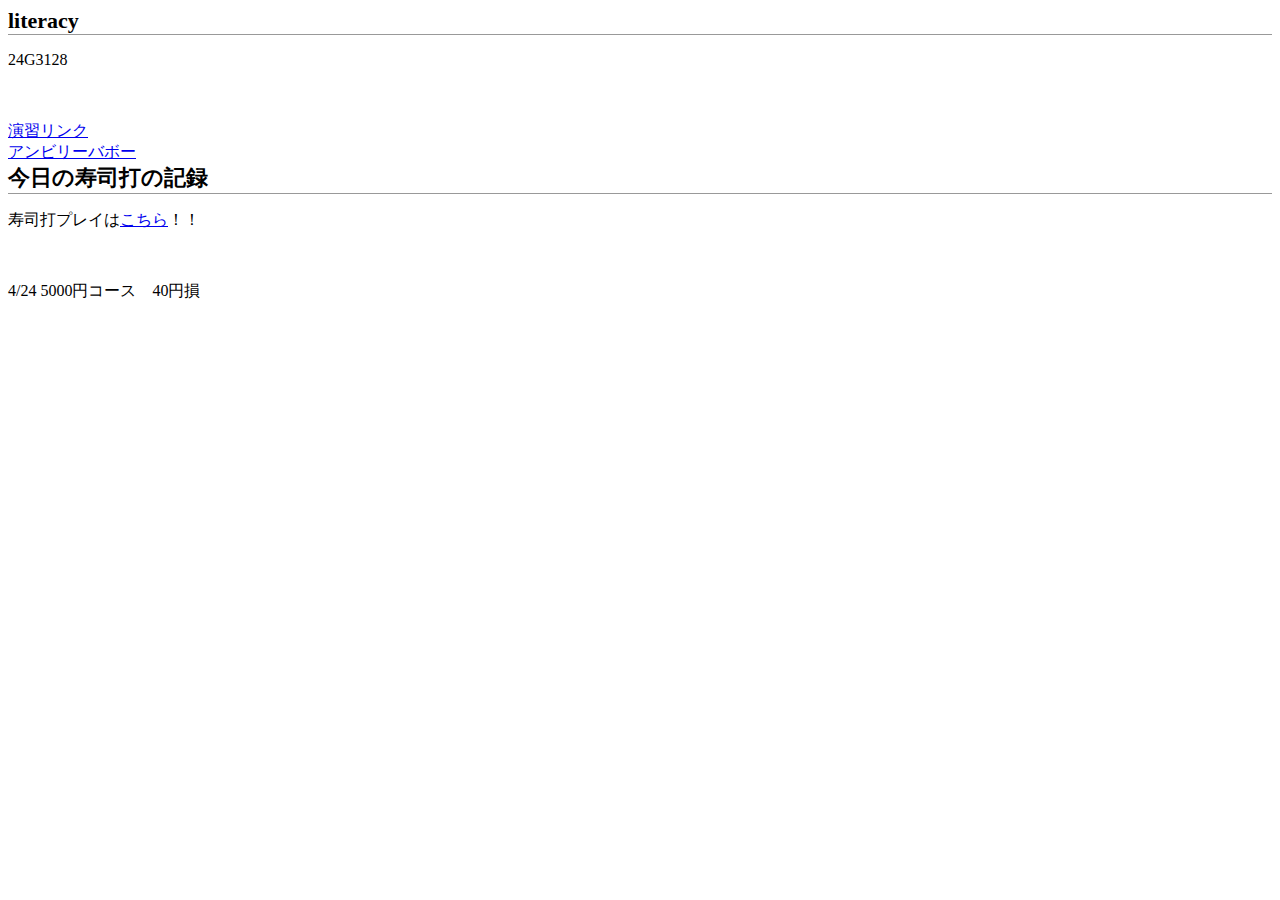
==== index.html @ 64b30a30 "Update index.html" ====
<!DOCTYPE html>
<html>
<head>
    <meta charset="UTF-8" />
    <title>title</title>
    <link rel="stylesheet" href="ponzu.css">
</head>
<body>
    <h2>literacy</h2>
    <p>24G3128</p>
    <br><br>
    <a href="https://ponzunop.github.io/literacy/link.html" >演習リンク</a><br>
    <a href="link.html">アンビリーバボー</a>
    

    <h2>今日の寿司打の記録</h2>
    <p>寿司打プレイは<a href="https://sushida.net/">こちら</a>！！</p><br>
    <p>4/24 5000円コース　40円損</p>
    
    
</body>
</html>
---- ponzu.css ----
@charset "UTF-8";
h2 {
      font-size: 22px;
      margin: 0;
      padding: 4px 6;
      border-bottom:1px  solid #999;
}
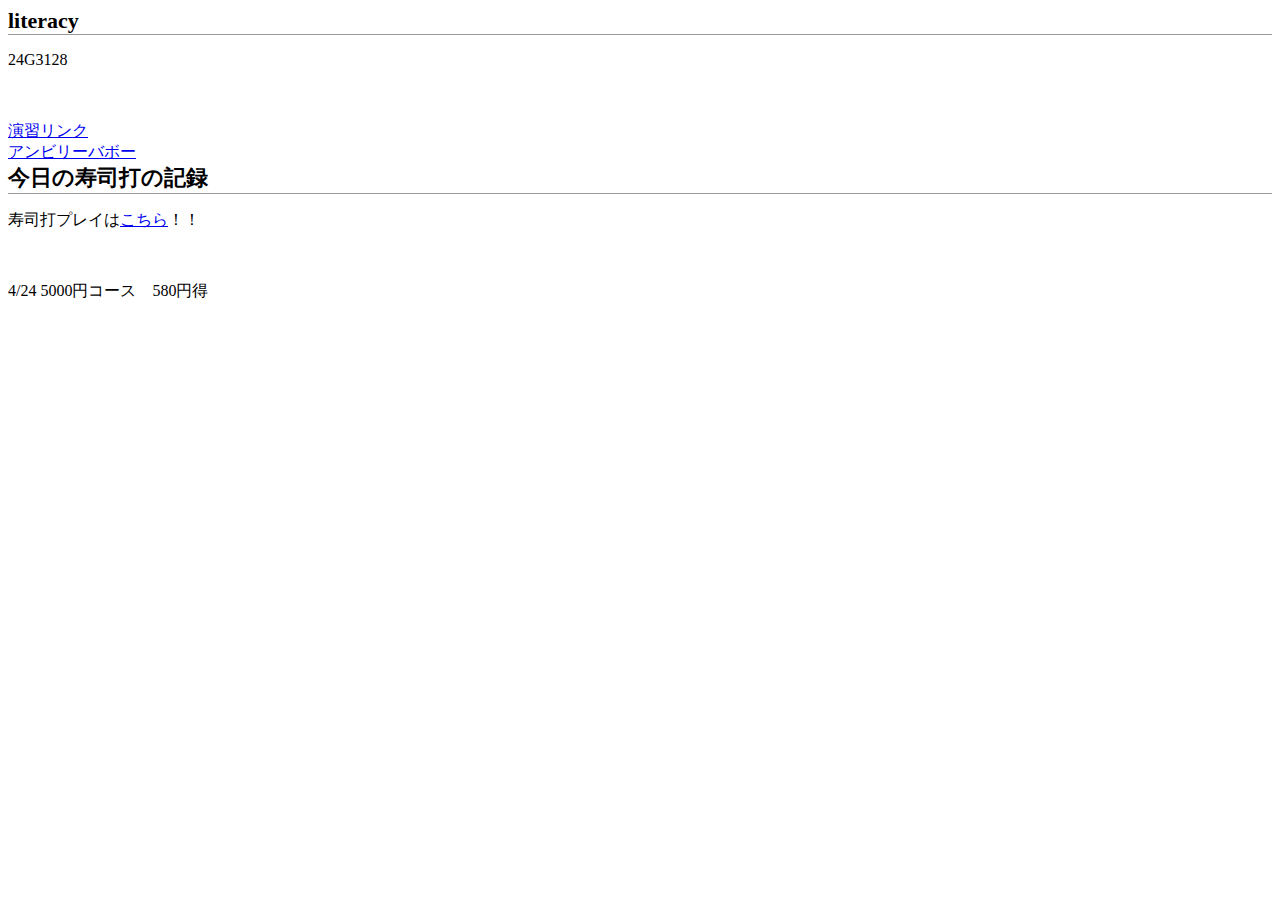
==== commit 1bdd36fa: "Update index.html" ====
--- a/index.html
+++ b/index.html
@@ -15,7 +15,7 @@
 
     <h2>今日の寿司打の記録</h2>
     <p>寿司打プレイは<a href="https://sushida.net/">こちら</a>！！</p><br>
-    <p>4/24 5000円コース　40円損</p>
+    <p>4/24 5000円コース　580円得</p>
     
     
 </body>
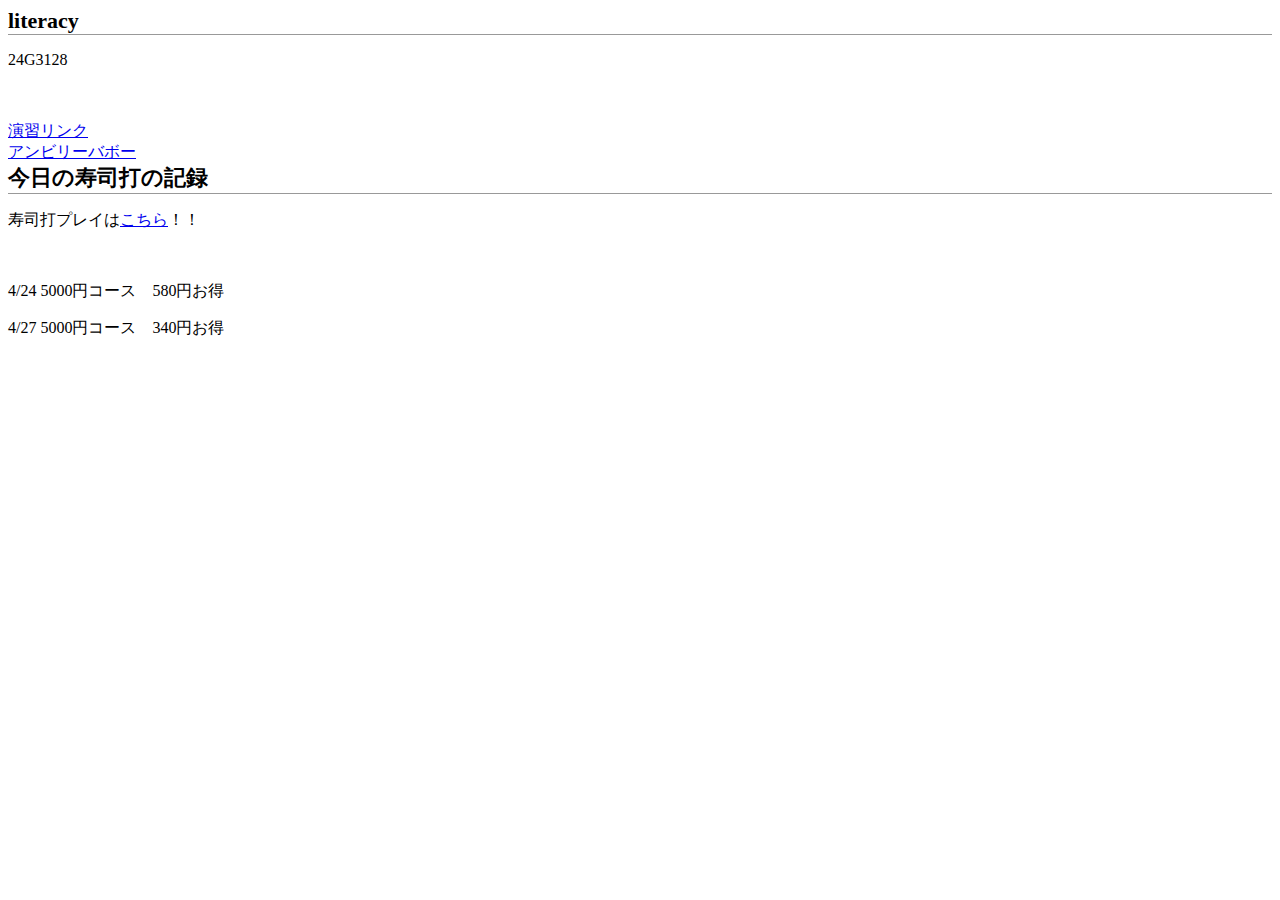
==== commit 807af9c7: "Update index.html" ====
--- a/index.html
+++ b/index.html
@@ -15,8 +15,8 @@
 
     <h2>今日の寿司打の記録</h2>
     <p>寿司打プレイは<a href="https://sushida.net/">こちら</a>！！</p><br>
-    <p>4/24 5000円コース　580円得</p>
-    
+    <p>4/24 5000円コース　580円お得</p>
+    <p>4/27 5000円コース　340円お得</p>
     
 </body>
 </html>
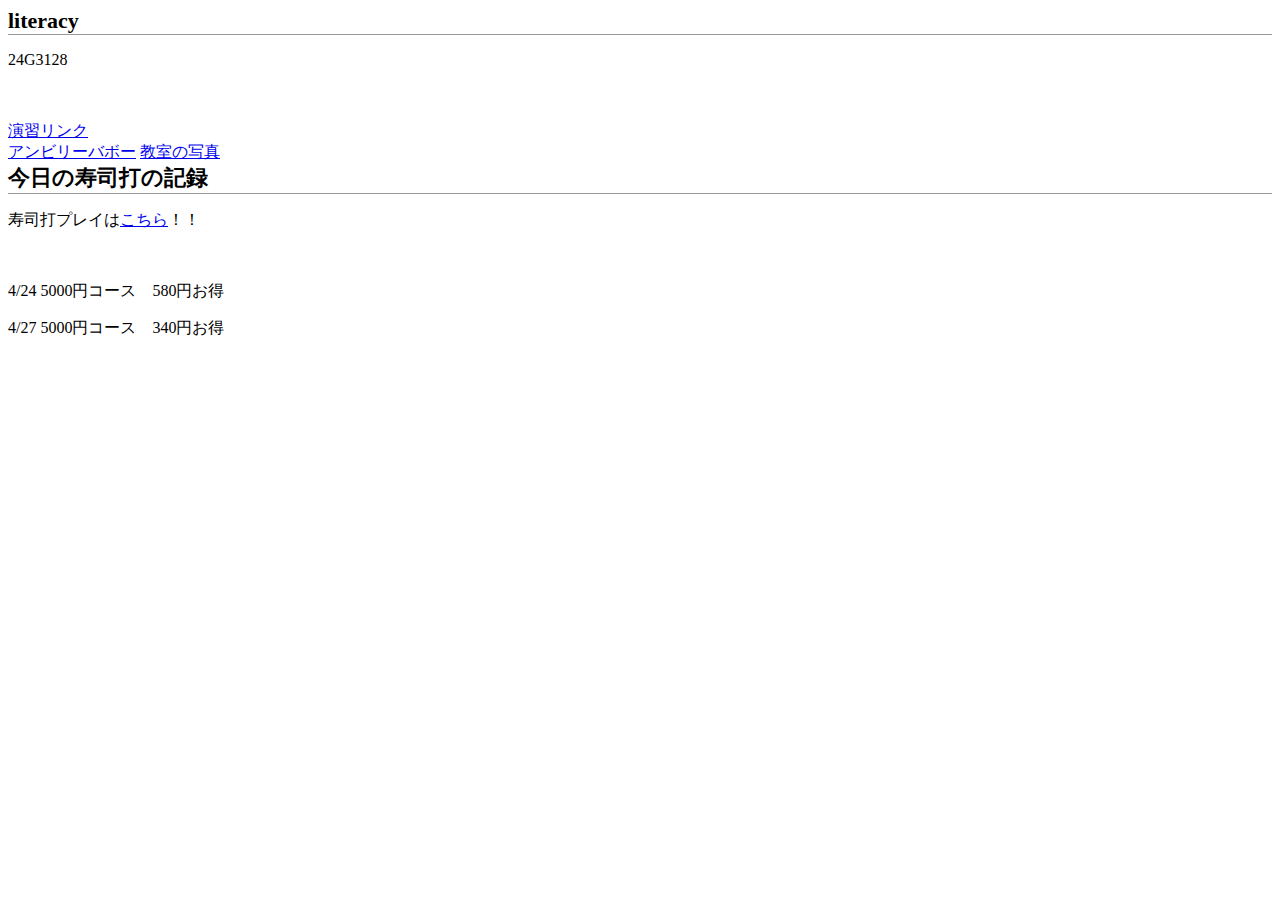
==== commit 78aad471: "Update index.html" ====
--- a/index.html
+++ b/index.html
@@ -11,7 +11,7 @@
     <br><br>
     <a href="https://ponzunop.github.io/literacy/link.html" >演習リンク</a><br>
     <a href="link.html">アンビリーバボー</a>
-    
+    <a href="photo.html">教室の写真</a>
 
     <h2>今日の寿司打の記録</h2>
     <p>寿司打プレイは<a href="https://sushida.net/">こちら</a>！！</p><br>
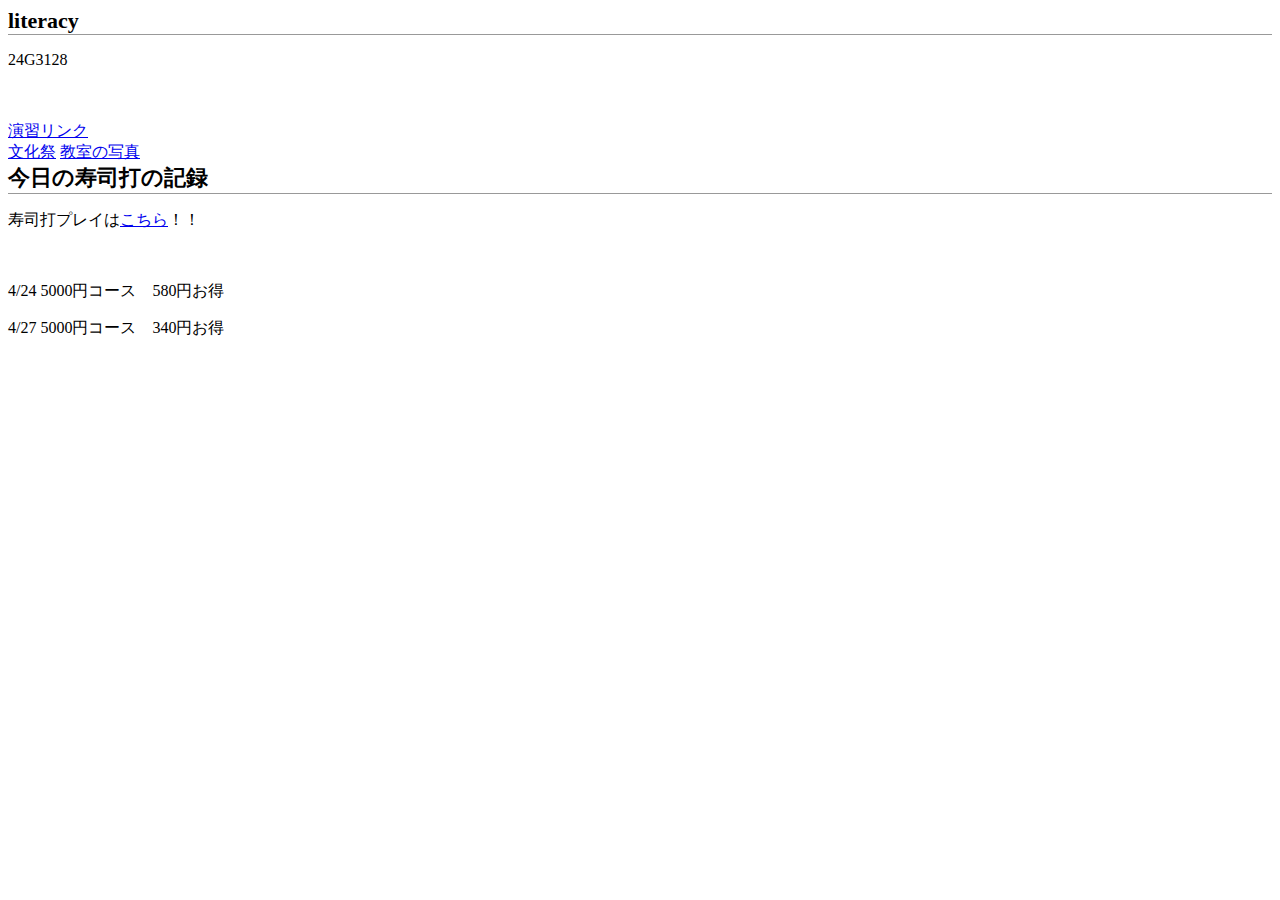
==== commit 13716ac8: "Update index.html" ====
--- a/index.html
+++ b/index.html
@@ -10,7 +10,7 @@
     <p>24G3128</p>
     <br><br>
     <a href="https://ponzunop.github.io/literacy/link.html" >演習リンク</a><br>
-    <a href="link.html">アンビリーバボー</a>
+    <a href="bunkasai.html">文化祭</a>
     <a href="photo.html">教室の写真</a>
 
     <h2>今日の寿司打の記録</h2>
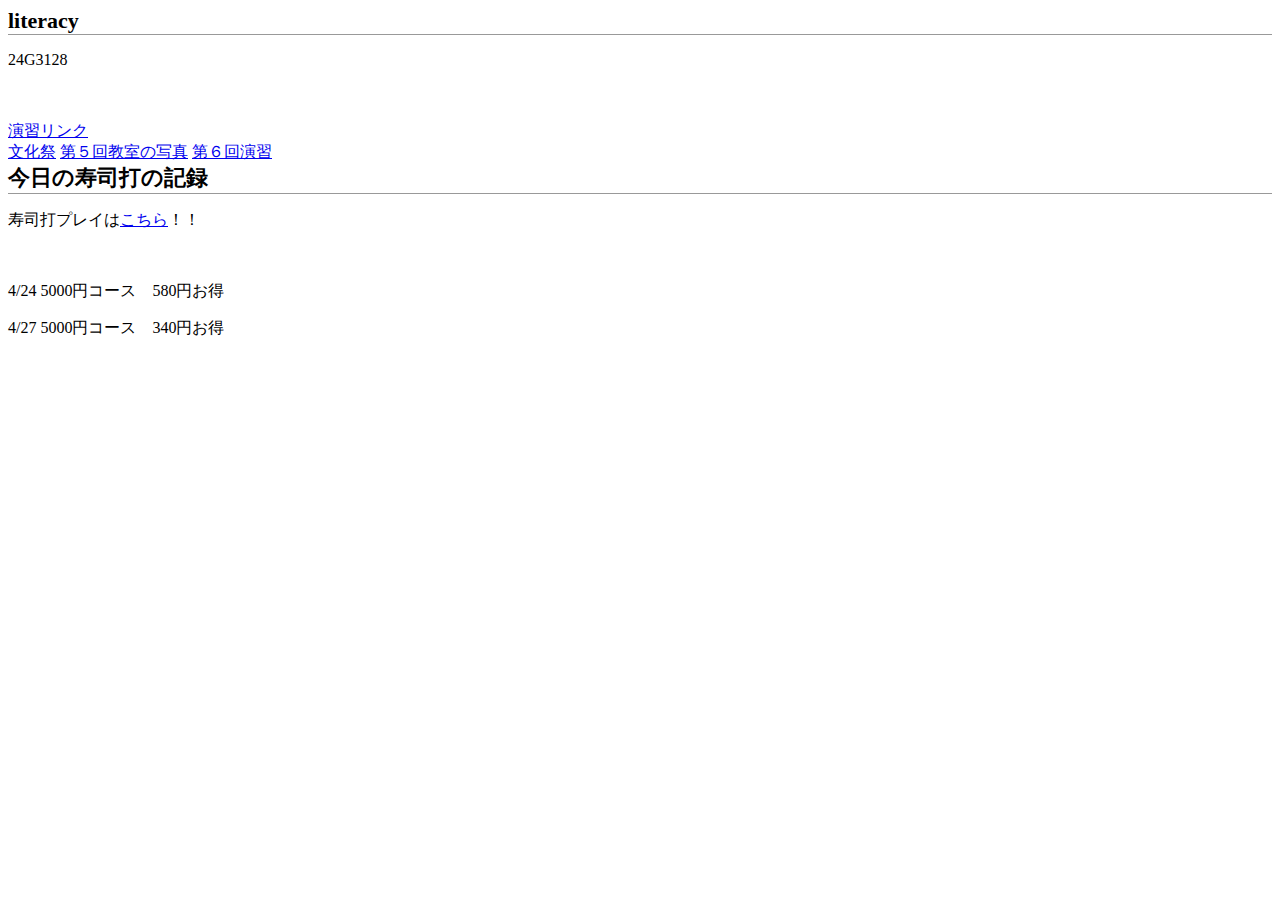
==== commit 11aba6c2: "Update index.html" ====
--- a/index.html
+++ b/index.html
@@ -11,7 +11,8 @@
     <br><br>
     <a href="https://ponzunop.github.io/literacy/link.html" >演習リンク</a><br>
     <a href="bunkasai.html">文化祭</a>
-    <a href="photo.html">教室の写真</a>
+    <a href="photo.html">第５回教室の写真</a>
+    <a href="list.html">第６回演習</a>
 
     <h2>今日の寿司打の記録</h2>
     <p>寿司打プレイは<a href="https://sushida.net/">こちら</a>！！</p><br>
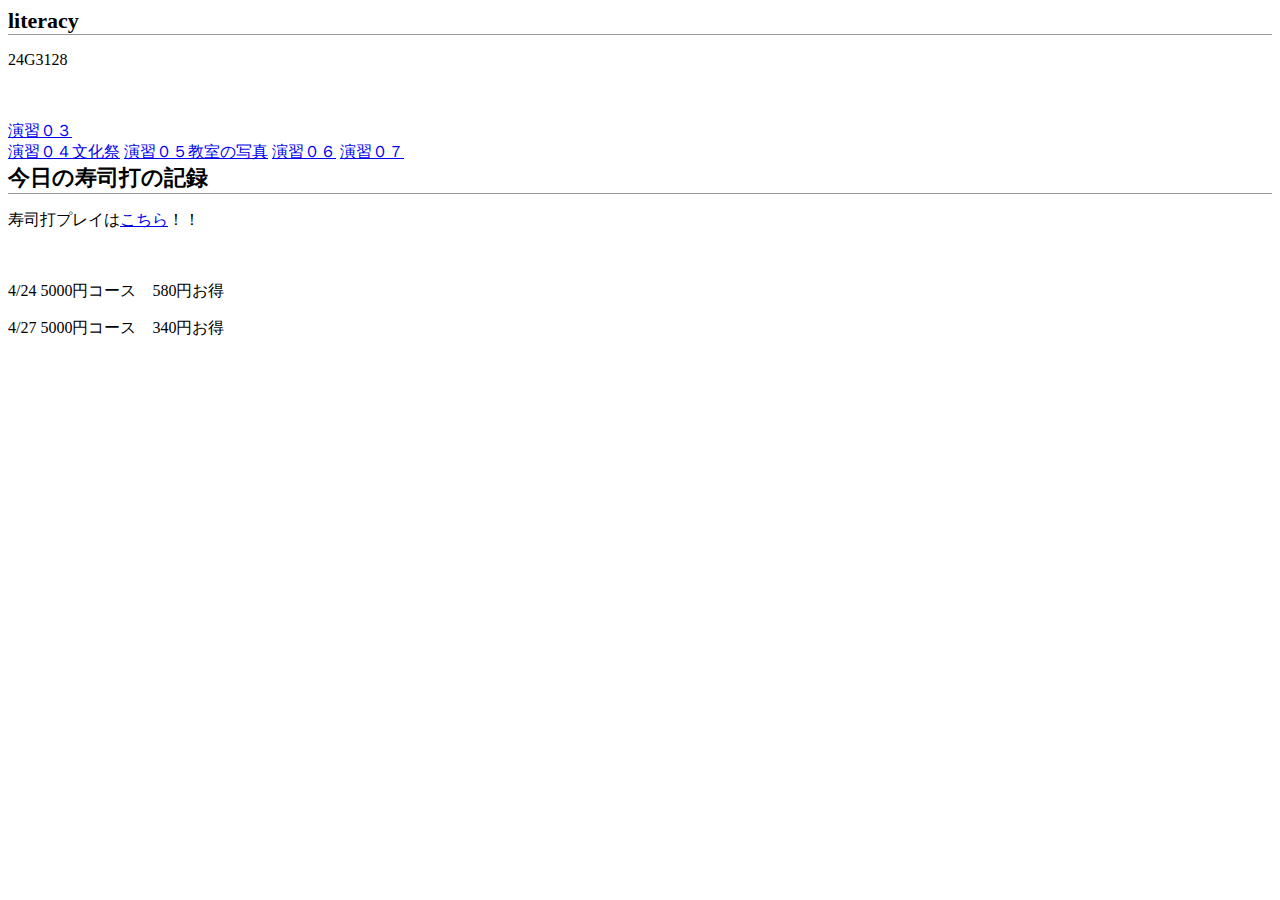
==== commit 9b9fd99e: "Update index.html" ====
--- a/index.html
+++ b/index.html
@@ -9,11 +9,11 @@
     <h2>literacy</h2>
     <p>24G3128</p>
     <br><br>
-    <a href="https://ponzunop.github.io/literacy/link.html" >演習リンク</a><br>
-    <a href="bunkasai.html">文化祭</a>
-    <a href="photo.html">第５回教室の写真</a>
-    <a href="list.html">第６回演習</a>
-
+    <a href="https://ponzunop.github.io/literacy/link.html" >演習０３</a><br>
+    <a href="bunkasai.html">演習０４文化祭</a>
+    <a href="photo.html">演習０５教室の写真</a>
+    <a href="list.html">演習０６</a>
+    <a href="table.html">演習０７</a>
     <h2>今日の寿司打の記録</h2>
     <p>寿司打プレイは<a href="https://sushida.net/">こちら</a>！！</p><br>
     <p>4/24 5000円コース　580円お得</p>
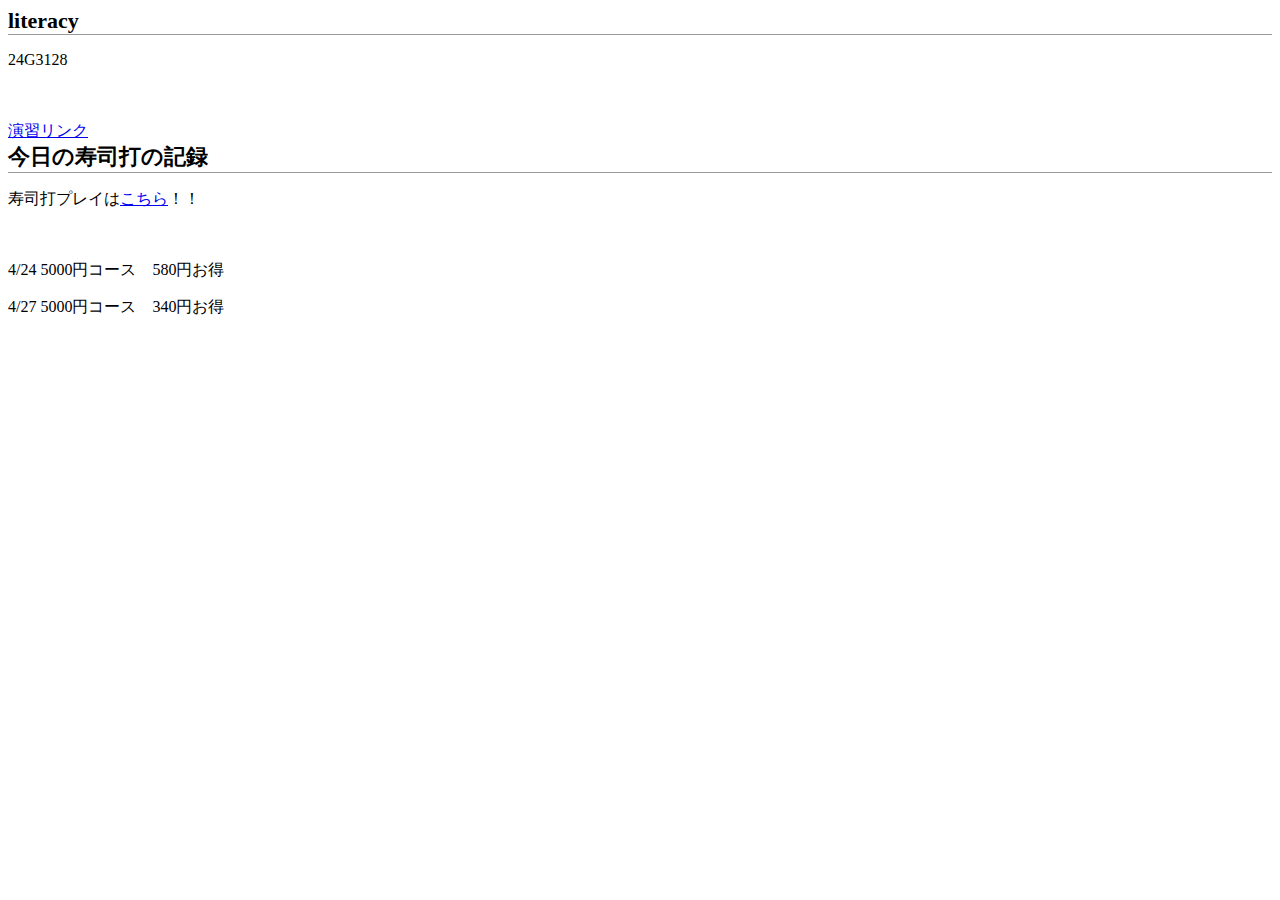
==== commit f74c0d56: "Update index.html" ====
--- a/index.html
+++ b/index.html
@@ -9,11 +9,7 @@
     <h2>literacy</h2>
     <p>24G3128</p>
     <br><br>
-    <a href="https://ponzunop.github.io/literacy/link.html" >演習０３</a><br>
-    <a href="bunkasai.html">演習０４文化祭</a>
-    <a href="photo.html">演習０５教室の写真</a>
-    <a href="list.html">演習０６</a>
-    <a href="table.html">演習０７</a>
+    <a href="https://ponzunop.github.io/literacy/link.html" >演習リンク</a><br>
     <h2>今日の寿司打の記録</h2>
     <p>寿司打プレイは<a href="https://sushida.net/">こちら</a>！！</p><br>
     <p>4/24 5000円コース　580円お得</p>
